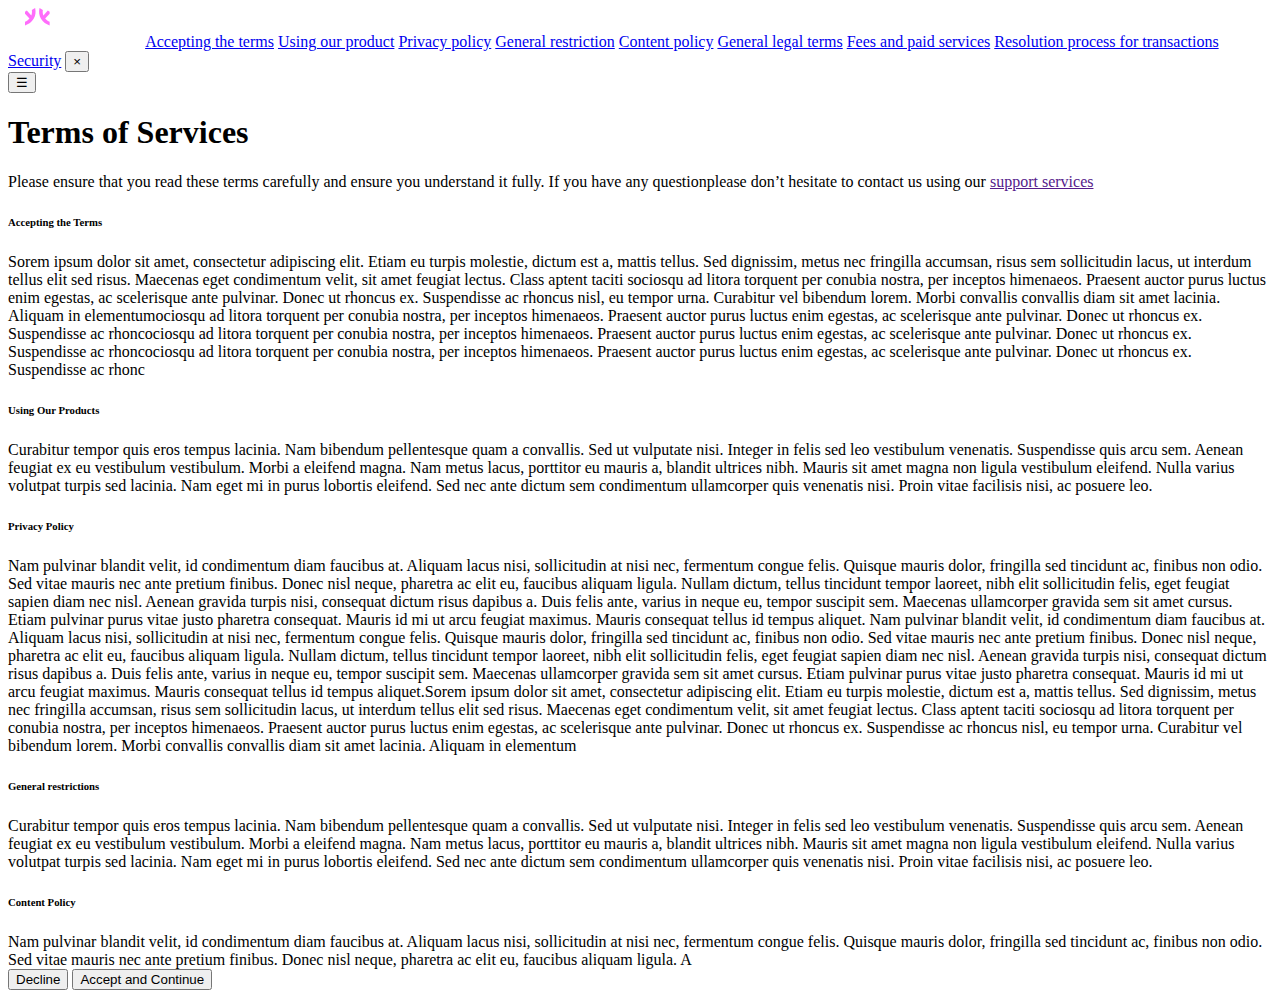
==== privacy-policy.html @ 8c7f3f00 "Update privacy-policy.html" ====
<!DOCTYPE html>
<html lang="en">
<head>
    <meta charset="UTF-8">
    <meta name="viewport" content="width=device-width, initial-scale=1.0">
    <link rel="icon" type="image/x-icon" href="/images/favicon_io/favicon.ico">
    <link rel="stylesheet" href="./css/privacy-policy.css">
    <title>Privacy Policy</title>
</head>
<body>
    <div class="container">
            <div class="sidebar">
                <img src="./images/logo.svg" alt="">
                <a id="selected" href="#accept-terms">Accepting the terms</a>
                <a href="#product-use">Using our product</a>
                <a href="#privacy-policy">Privacy policy</a>
                <a href="#general-restrictions">General restriction</a>
                <a href="#content-policy">Content policy</a>
                <a href="#">General legal terms</a>
                <a href="#">Fees and paid services</a>
                <a href="#">Resolution process for transactions</a>
                <a href="#">Security</a>
                <button class="close-btn">&times;</button>
        </div>
            <div class="content">
                <button class="open-btn">&#9776;</button>
                <h1>Terms of Services</h1>
                <p> Please ensure that you read these terms carefully and ensure you understand it fully. <span> If you have any questionplease don’t hesitate to contact us using our <a href="" id="blue">support services</a> </span></p>
                <h6 id="accept-terms">Accepting the Terms</h6>
                <span>Sorem ipsum dolor sit amet, consectetur adipiscing elit. Etiam eu turpis molestie, dictum est a, mattis tellus. Sed dignissim, metus nec fringilla accumsan, risus sem sollicitudin lacus, ut interdum tellus elit sed risus. Maecenas eget condimentum velit, sit amet feugiat lectus. Class aptent taciti sociosqu ad litora torquent per conubia nostra, per inceptos himenaeos. Praesent auctor purus luctus enim egestas, ac scelerisque ante pulvinar. Donec ut rhoncus ex. Suspendisse ac rhoncus nisl, eu tempor urna. Curabitur vel bibendum lorem. Morbi convallis convallis diam sit amet lacinia. Aliquam in elementumociosqu ad litora torquent per conubia nostra, per inceptos himenaeos. Praesent auctor purus luctus enim egestas, ac scelerisque ante pulvinar. Donec ut rhoncus ex. Suspendisse ac rhoncociosqu ad litora torquent per conubia nostra, per inceptos himenaeos. Praesent auctor purus luctus enim egestas, ac scelerisque ante pulvinar. Donec ut rhoncus ex. Suspendisse ac rhoncociosqu ad litora torquent per conubia nostra, per inceptos himenaeos. Praesent auctor purus luctus enim egestas, ac scelerisque ante pulvinar. Donec ut rhoncus ex. Suspendisse ac rhonc </span>

                <h6 id="product-use">Using Our Products</h6>
                <span>Curabitur tempor quis eros tempus lacinia. Nam bibendum pellentesque quam a convallis. Sed ut vulputate nisi. Integer in felis sed leo vestibulum venenatis. Suspendisse quis arcu sem. Aenean feugiat ex eu vestibulum vestibulum. Morbi a eleifend magna. Nam metus lacus, porttitor eu mauris a, blandit ultrices nibh. Mauris sit amet magna non ligula vestibulum eleifend. Nulla varius volutpat turpis sed lacinia. Nam eget mi in purus lobortis eleifend. Sed nec ante dictum sem condimentum ullamcorper quis venenatis nisi. Proin vitae facilisis nisi, ac posuere leo.</span>

                <h6 id="privacy-policy"> Privacy Policy</h6>
                <span>Nam pulvinar blandit velit, id condimentum diam faucibus at. Aliquam lacus nisi, sollicitudin at nisi nec, fermentum congue felis. Quisque mauris dolor, fringilla sed tincidunt ac, finibus non odio. Sed vitae mauris nec ante pretium finibus. Donec nisl neque, pharetra ac elit eu, faucibus aliquam ligula. Nullam dictum, tellus tincidunt tempor laoreet, nibh elit sollicitudin felis, eget feugiat sapien diam nec nisl. Aenean gravida turpis nisi, consequat dictum risus dapibus a. Duis felis ante, varius in neque eu, tempor suscipit sem. Maecenas ullamcorper gravida sem sit amet cursus. Etiam pulvinar purus vitae justo pharetra consequat. Mauris id mi ut arcu feugiat maximus. Mauris consequat tellus id tempus aliquet.
                    Nam pulvinar blandit velit, id condimentum diam faucibus at. Aliquam lacus nisi, sollicitudin at nisi nec, fermentum congue felis. Quisque mauris dolor, fringilla sed tincidunt ac, finibus non odio. Sed vitae mauris nec ante pretium finibus. Donec nisl neque, pharetra ac elit eu, faucibus aliquam ligula. Nullam dictum, tellus tincidunt tempor laoreet, nibh elit sollicitudin felis, eget feugiat sapien diam nec nisl. Aenean gravida turpis nisi, consequat dictum risus dapibus a. Duis felis ante, varius in neque eu, tempor suscipit sem. Maecenas ullamcorper gravida sem sit amet cursus. Etiam pulvinar purus vitae justo pharetra consequat. Mauris id mi ut arcu feugiat maximus. Mauris consequat tellus id tempus aliquet.Sorem ipsum dolor sit amet, consectetur adipiscing elit. Etiam eu turpis molestie, dictum est a, mattis tellus. Sed dignissim, metus nec fringilla accumsan, risus sem sollicitudin lacus, ut interdum tellus elit sed risus. Maecenas eget condimentum velit, sit amet feugiat lectus. Class aptent taciti sociosqu ad litora torquent per conubia nostra, per inceptos himenaeos. Praesent auctor purus luctus enim egestas, ac scelerisque ante pulvinar. Donec ut rhoncus ex. Suspendisse ac rhoncus nisl, eu tempor urna. Curabitur vel bibendum lorem. Morbi convallis convallis diam sit amet lacinia. Aliquam in elementum </span>

                <h6 id="general-restrictions">General restrictions</h6>
                <span>Curabitur tempor quis eros tempus lacinia. Nam bibendum pellentesque quam a convallis. Sed ut vulputate nisi. Integer in felis sed leo vestibulum venenatis. Suspendisse quis arcu sem. Aenean feugiat ex eu vestibulum vestibulum. Morbi a eleifend magna. Nam metus lacus, porttitor eu mauris a, blandit ultrices nibh. Mauris sit amet magna non ligula vestibulum eleifend. Nulla varius volutpat turpis sed lacinia. Nam eget mi in purus lobortis eleifend. Sed nec ante dictum sem condimentum ullamcorper quis venenatis nisi. Proin vitae facilisis nisi, ac posuere leo.</span>

                <h6 id="content-policy">Content Policy</h6>
                <span>Nam pulvinar blandit velit, id condimentum diam faucibus at. Aliquam lacus nisi, sollicitudin at nisi nec, fermentum congue felis. Quisque mauris dolor, fringilla sed tincidunt ac, finibus non odio. Sed vitae mauris nec ante pretium finibus. Donec nisl neque, pharetra ac elit eu, faucibus aliquam ligula. A</span>

                <div class="buttons">
                    <button>Decline</button>
                    <button>Accept and Continue</button>
                </div>

        </div>
    </div>
    
   <script>
   const openBtn = document.querySelector('.open-btn');
const closeBtn = document.querySelector('.close-btn');
const sidebar = document.querySelector('.sidebar');

openBtn.addEventListener('click', () => {
  sidebar.style.left = '0';
});

closeBtn.addEventListener('click', () => {
  sidebar.style.left = '-309px';
});

document.addEventListener('DOMContentLoaded', function () {
    const links = document.querySelectorAll('.sidebar a');
    const sidebar = document.querySelector('.sidebar');
    const closeBtn = document.querySelector('.close-btn');

    links.forEach(function (link) {
        link.addEventListener('click', function (event) {
            event.preventDefault(); // Prevent default anchor behavior

            const targetId = this.getAttribute('href').substring(1); // Get the ID of the target section

            const targetElement = document.getElementById(targetId); // Get the target section element

            if (targetElement) {
                // Smooth scroll to the target section
                window.scrollTo({
                    top: targetElement.offsetTop,
                    behavior: 'smooth'
                });

                // Highlight the selected link
                links.forEach(function (link) {
                    link.removeAttribute('id', 'selected');
                });
                this.setAttribute('id', 'selected');

                // Close the sidebar after clicking a link
                sidebar.style.left = '-309px';
            }
        });
    });

    closeBtn.addEventListener('click', function () {
        sidebar.style.left = '-309px';
    });
});


   </script> 
</body>
</html>
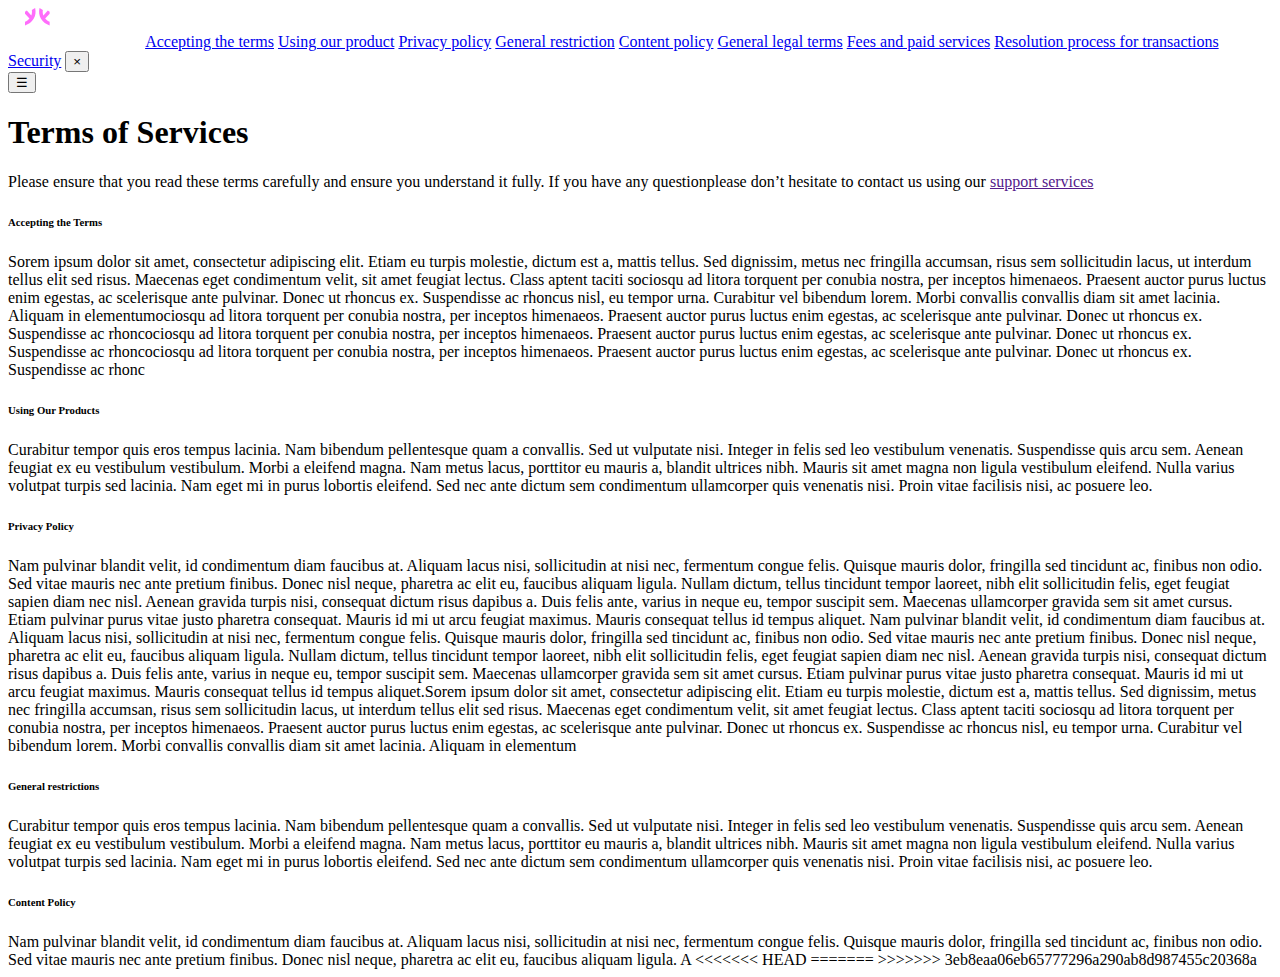
==== commit 8c1387f8: "Merge branch 'main' of https://github.com/Trendit-website/trendit-landing-page" ====
--- a/privacy-policy.html
+++ b/privacy-policy.html
@@ -42,11 +42,14 @@
                 <h6 id="content-policy">Content Policy</h6>
                 <span>Nam pulvinar blandit velit, id condimentum diam faucibus at. Aliquam lacus nisi, sollicitudin at nisi nec, fermentum congue felis. Quisque mauris dolor, fringilla sed tincidunt ac, finibus non odio. Sed vitae mauris nec ante pretium finibus. Donec nisl neque, pharetra ac elit eu, faucibus aliquam ligula. A</span>
 
-                <div class="buttons">
+<<<<<<< HEAD
+                <!-- <div class="buttons">
                     <button>Decline</button>
                     <button>Accept and Continue</button>
-                </div>
+                </div> -->
 
+=======
+>>>>>>> 3eb8eaa06eb65777296a290ab8d987455c20368a
         </div>
     </div>
     
